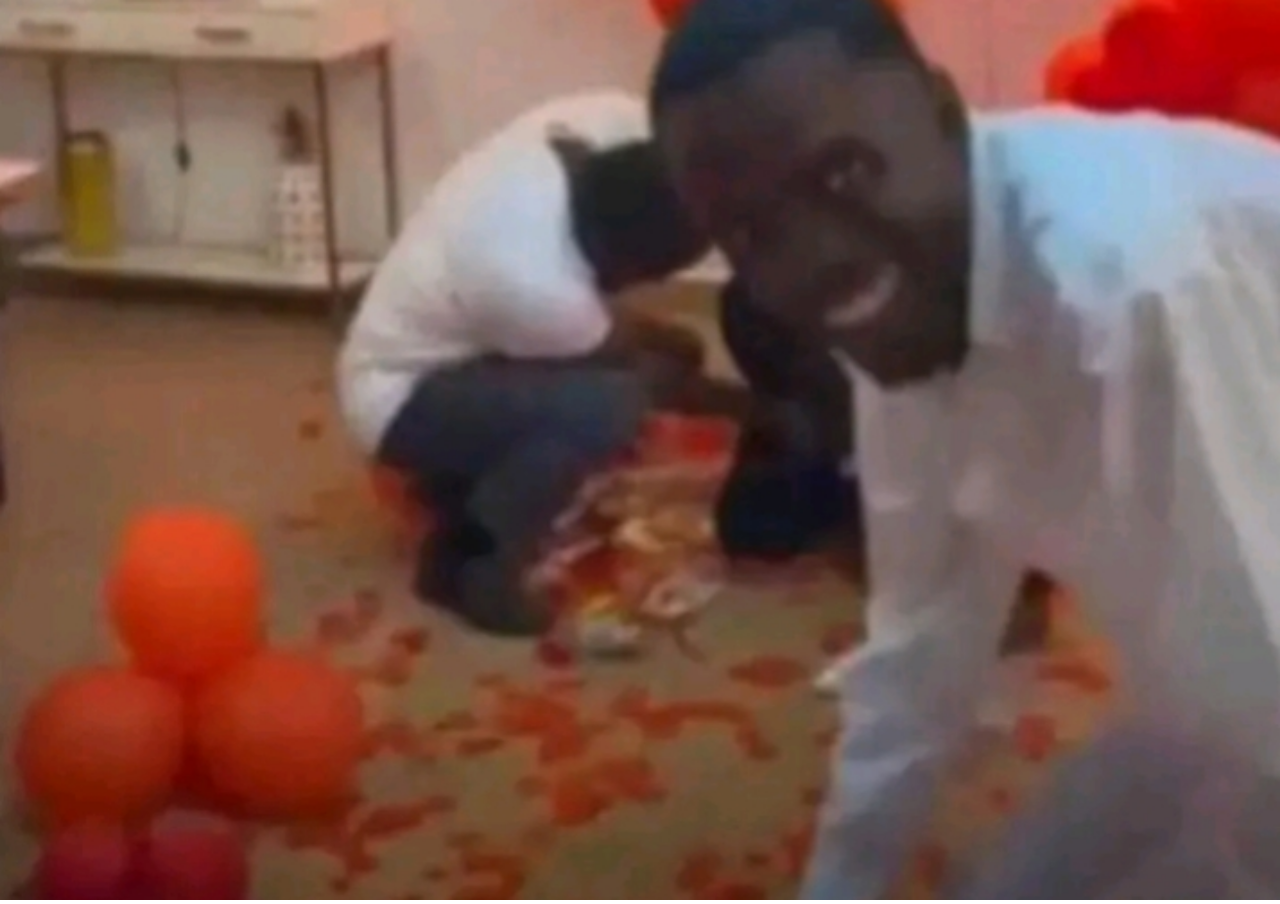
==== page2.html @ 764f5edc "Add files via upload" ====
<!DOCTYPE html>
<html lang="fr">
<head>
  <meta charset="UTF-8">
  <meta name="viewport" content="width=device-width, initial-scale=1.0">
  <title>Forum</title>
  <style>
    body {
      margin:0;
      opacity: 0; /* fade in */
      transition: opacity 0.5s;
    }
    img {
      width: 100%;
      height: 100vh;
      object-fit: cover;
    }
    h2 {
      position: absolute;
      top: 20px;
      width: 100%;
      text-align: center;
      color: white;
      font-size: 24px;
      text-shadow: 1px 1px 5px black;
    }
  </style>
</head>
<body>
<h2 id="welcome"></h2>
<img src="/IMG-20260330-WA0005.jpg" alt="Forum Image">
<script>
  // Fade in de la page
  window.onload = function() {
    document.body.style.opacity = 1;

    // Récupérer le nom et afficher
    let nom = localStorage.getItem("username");
    if(nom) {
      document.getElementById("welcome").innerText = "Bienvenue " + nom;
    }
  }
</script>
</body>
</html>
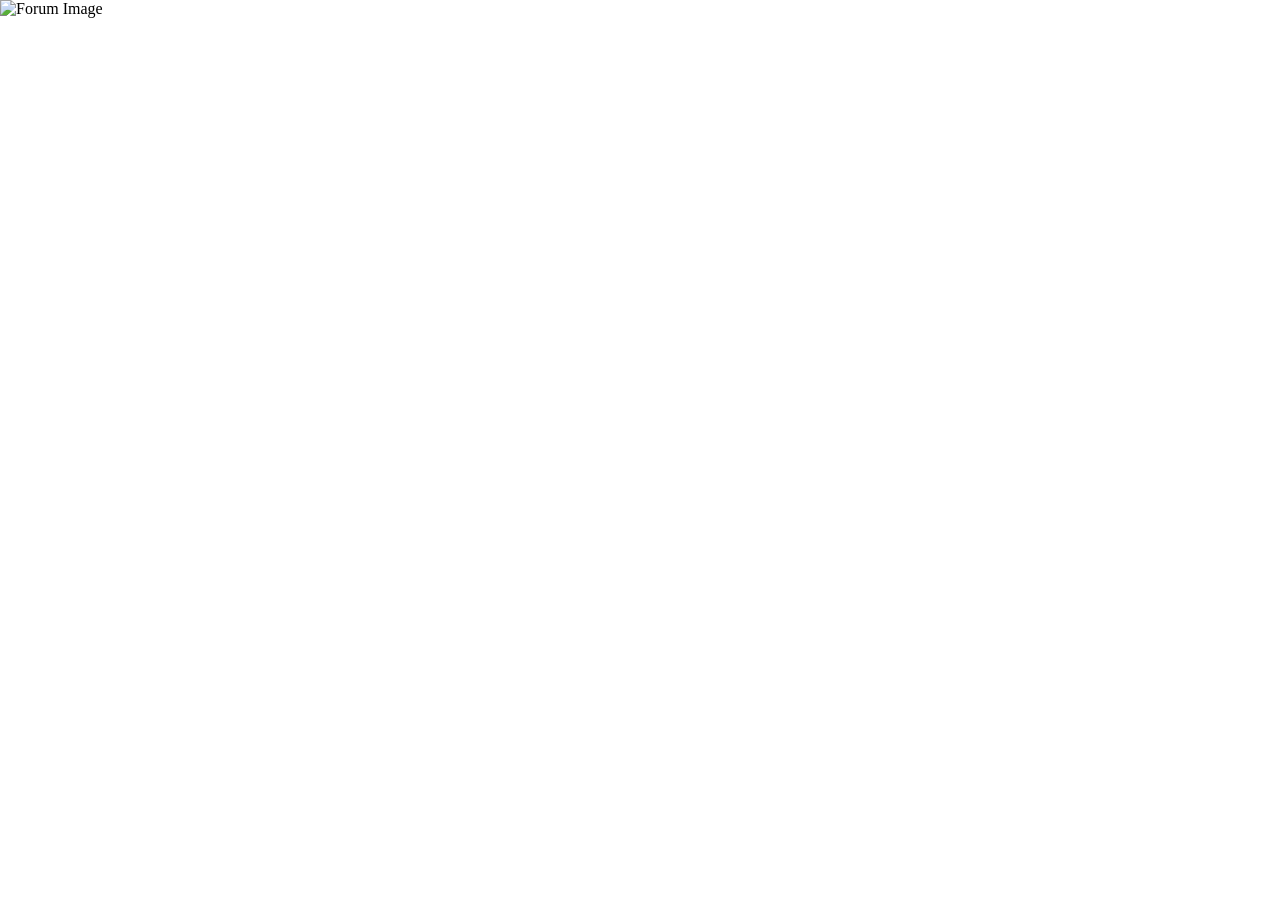
==== commit 51063732: "Update image source path in page2.html" ====
--- a/page2.html
+++ b/page2.html
@@ -28,7 +28,7 @@
 </head>
 <body>
 <h2 id="welcome"></h2>
-<img src="/IMG-20260330-WA0005.jpg" alt="Forum Image">
+<img src="image/IMG-20260330-WA0005.jpg" alt="Forum Image">
 <script>
   // Fade in de la page
   window.onload = function() {
@@ -42,4 +42,4 @@
   }
 </script>
 </body>
-</html>+</html>
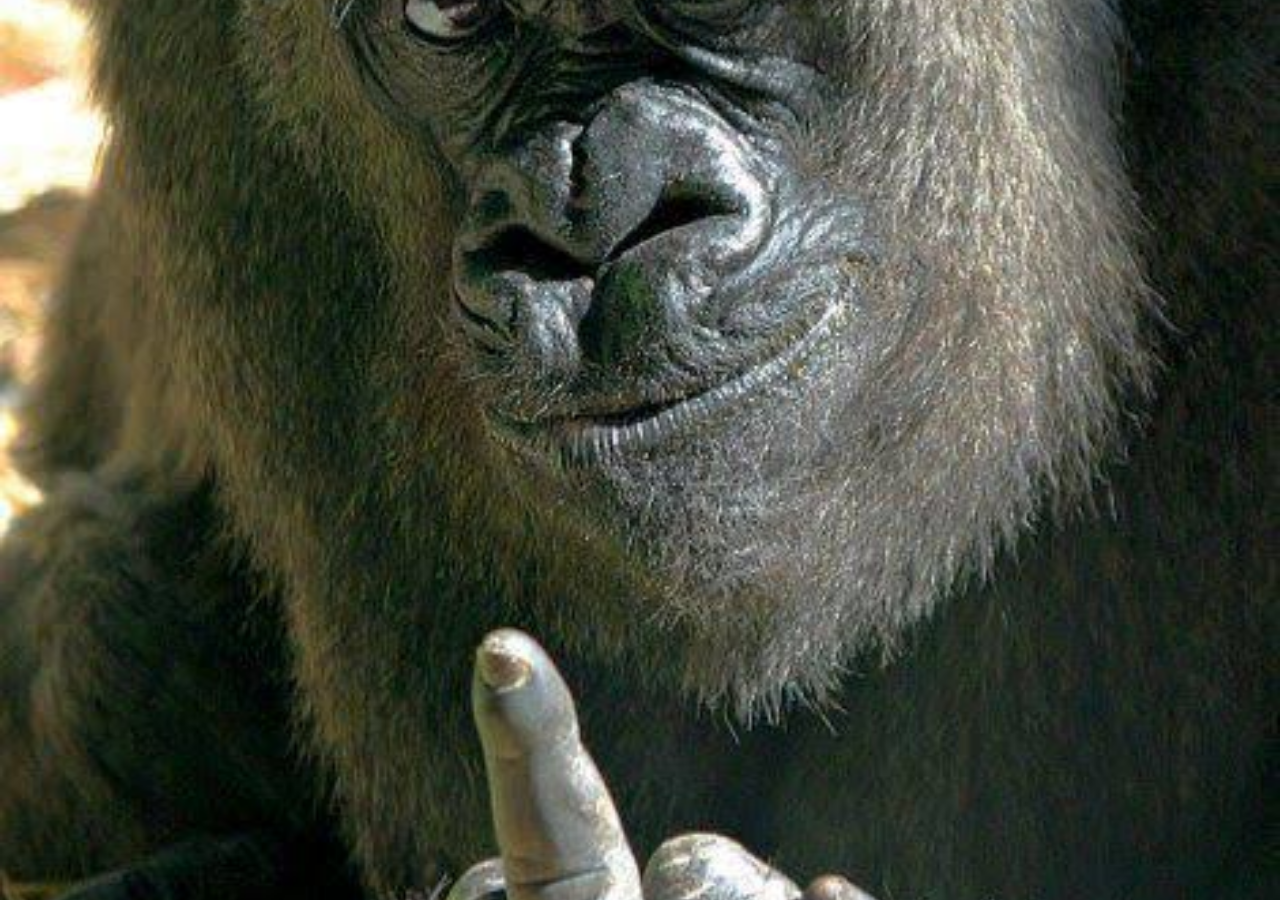
==== commit c6d7b2ac: "Update image source in page2.html" ====
--- a/page2.html
+++ b/page2.html
@@ -28,7 +28,7 @@
 </head>
 <body>
 <h2 id="welcome"></h2>
-<img src="image/IMG-20260330-WA0005.jpg" alt="Forum Image">
+<img src="IMG-20260330-WA0004.jpg" alt="Forum Image">
 <script>
   // Fade in de la page
   window.onload = function() {
